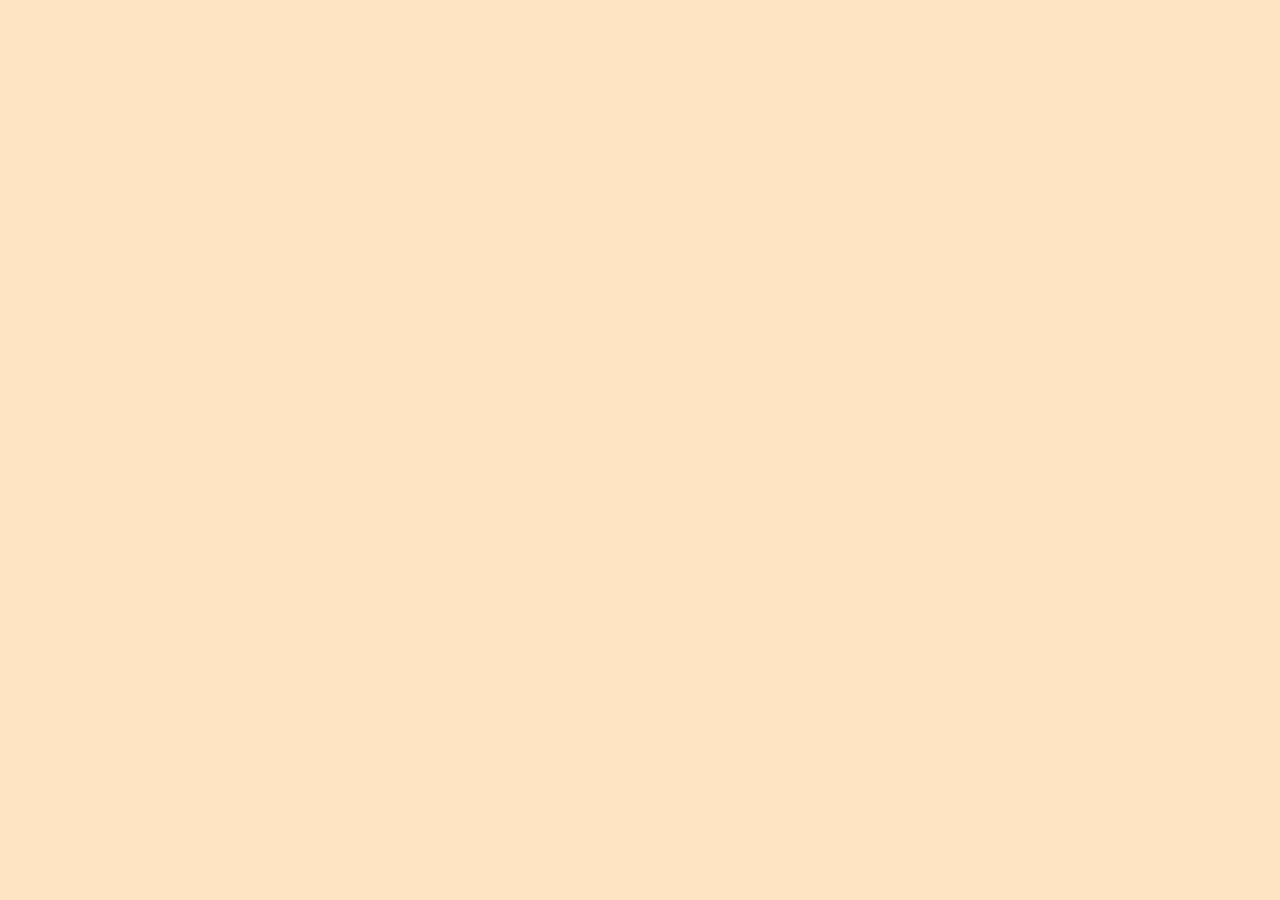
==== 1dekl.html @ ccf059bb "Add files via upload" ====
<!DOCTYPE html>
<html lang="cz">
    <head>
        <title>latinský rozcestník</title>
        <meta charset="utf-8">
        <meta name="viewport" content="width=device-width, initial-scale=1">
        <link href="style.css"   rel="stylesheet">

    </head>
    <body>

    </body>
</html>
---- style.css ----
:root {
    --red:    #8B1A1A;
    --red-lt: #C0392B;
    --red-bg: #FDF0EE;
    --gold:   #B8860B;
    --gold-lt:#F5C842;
    --gold-bg:#FEFAE8;
    --stone:  #F4F1EA;
    --stone2: #E8E3D8;
    --ink:    #1C1410;
    --muted:  #6B5E52;
    --white:  #FFFEFB;
    --green:  #1A5E3A;
    --green-bg:#EAF5EE;
    --blue:   #1A3A5E;
  }
        .mainbutton {
    background-color: #8B1A1A;
    font-size: 20px;
    height: auto;
    width: 300px;
    padding: 10px;
    border-radius: 10px;
    border: 3px solid black;
    color: black;
    font-weight: bold;
    transition: 0.3s;
    margin-bottom: 30px;
    margin-left: 30px;
    margin-right: 30px;

        }
        .mainbutton:hover {
            transform: scale(1.1);
            color: #F5C842;
        }
        h1{
            color: #1C1410;
            font-size: 30px;
            font-family: Arial, sants-serif;
            text-align: center;
            font-weight: bolder;
            }
        body {
            background-color: bisque;
            text-align: center;
        }
        header {
            background-color: #8B1A1A;
            margin-bottom: 30px;
        }
        div {
            text-align: center;
        }
        p {
            text-align: center;
            color: black;
        }
        .dropdown {
            position: relative;
            display: inline-block;
            text-align: center;
        }
        .dropdown-content {
            display: none;
            position: absolute;
            top: 100%;
            left: 0;

            background-color: white;
            min-width: 160px;

            box-shadow: 0px 8px 16px rgba(0,0,0,0.2);
            z-index: 1;
        }
        .dropdown-content a {
            display: block;
            padding: 10px;
            color: black;
            text-decoration: none;
        }

        .dropdown-content a:hover {
            background-color: #f1f1f1;
        }
        .dropdown:hover .dropdown-content {
            display: block;
        }
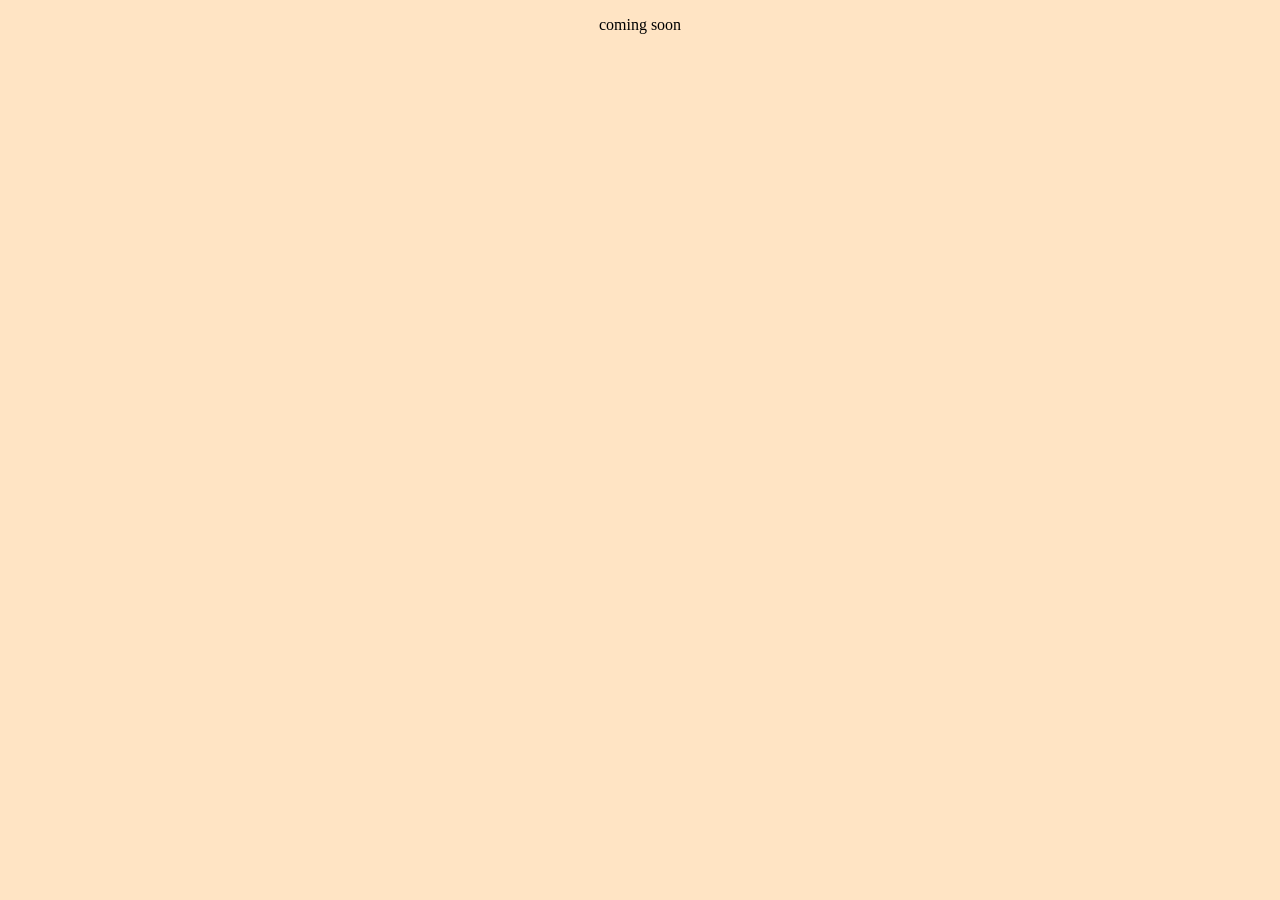
==== commit 2e8a36cf: "Update 1dekl.html" ====
--- a/1dekl.html
+++ b/1dekl.html
@@ -8,6 +8,6 @@
 
     </head>
     <body>
-
+        <p>coming soon</p>
     </body>
-</html>+</html>
